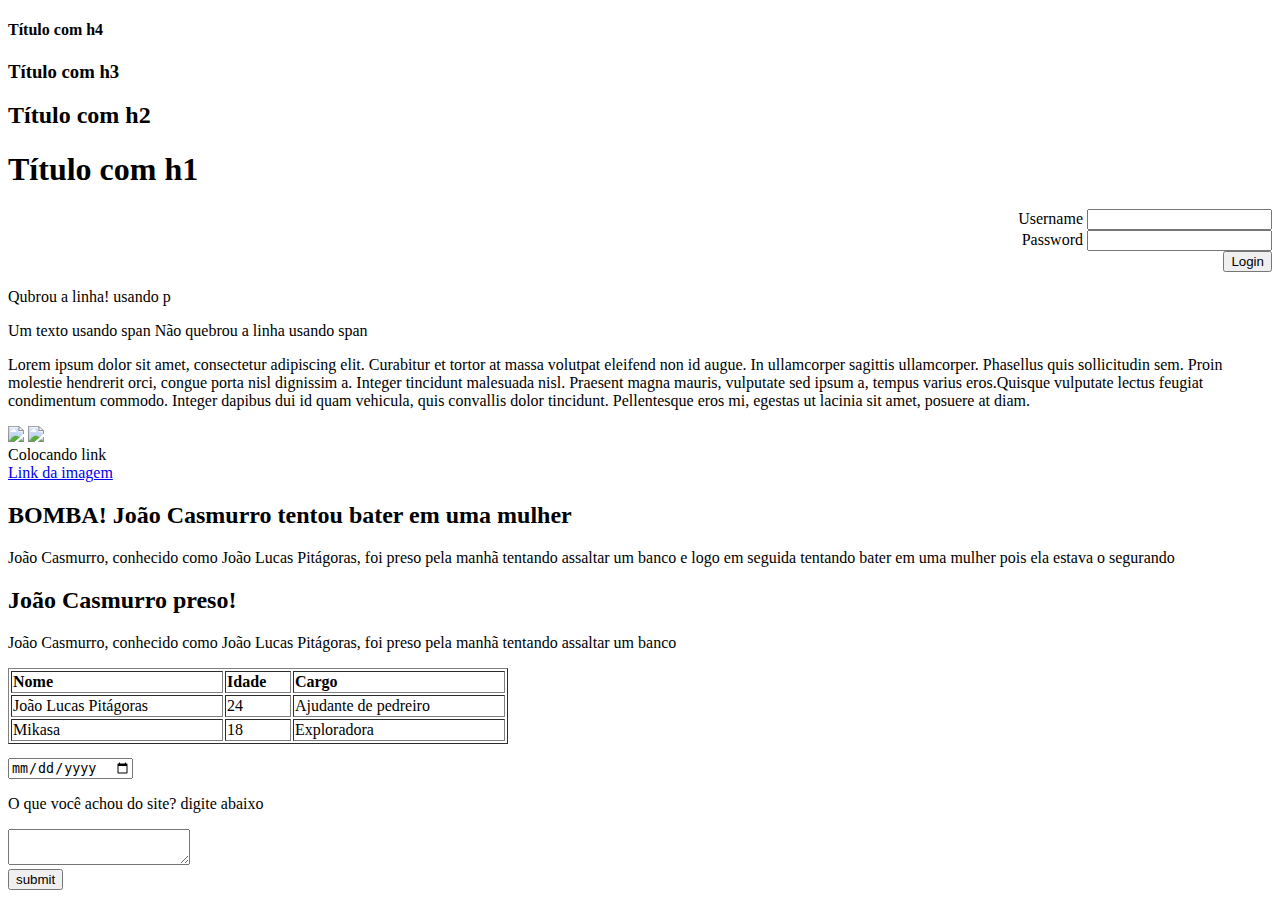
==== index.html @ b2808b8c "primeiro arquivo html" ====
<!doctype html>
<html>

<head>
    <title>Título do website</title>
    <meta charset="UTF-8" />
</head>

<body>
    <h4>Título com h4 </h4>
    <h3>Título com h3 </h3>
    <h2>Título com h2 </h2>
    <h1>Título com h1 </h1>
    <form align="right">
        <span>Username </span>
        <input type="text">
        <br>
        <span>Password</span>
        <input type="password" width="20">
        <br>
        <input type="button" value="Login">
    </form>

    <!-- diferença do p pro span? o p quebra linha o span nao-->
    <!--System.out.print("Isso é um <span>"); / System.out.println("Isso é um <p>"); -->
    <p>Qubrou a linha! usando p </p>
    <span>Um texto usando span</span>
    <span>Não quebrou a linha usando span</span>
    <p>Lorem ipsum dolor sit amet, consectetur adipiscing elit.
        Curabitur et tortor at massa volutpat eleifend non id augue.
        In ullamcorper sagittis ullamcorper. Phasellus quis sollicitudin
        sem. Proin molestie hendrerit orci, congue porta nisl dignissim a.
        Integer tincidunt malesuada nisl. Praesent magna mauris, vulputate
        sed ipsum a, tempus varius eros.Quisque vulputate lectus feugiat
        condimentum commodo. Integer dapibus dui id quam vehicula, quis convallis
        dolor tincidunt. Pellentesque eros mi, egestas ut lacinia sit amet, posuere at diam.</p>

    <img src="https://s4.anilist.co/file/anilistcdn/character/large/b40881-F3gr1PkreDvj.png">
    <img src="C:\Users\Anna Lucia\Downloads\Javascript\Html\aulas\imagens\img.jpg" width="258.9" />
    <br>Colocando link</br>
    <a href="https://s4.anilist.co/file/anilistcdn/character/large/b40881-F3gr1PkreDvj.png">Link da imagem</a>

    <!--dividir cenário-->
    <div>
        <h2>BOMBA! João Casmurro tentou bater em uma mulher</h2>
        <p> João Casmurro, conhecido como João Lucas Pitágoras, foi
            preso pela manhã tentando assaltar um banco e logo
            em seguida tentando bater em uma mulher pois ela estava o segurando</p>
    </div>

    <div>
        <h2>João Casmurro preso!</h2>
        <p> João Casmurro, conhecido como João Lucas Pitágoras, foi
            preso pela manhã tentando assaltar um banco </p>
    </div>

    <table width="500" align="left" border="1">
        <tr>
            <td><strong>Nome</strong></td>
            <td><strong>Idade</strong></td>
            <td><strong>Cargo</strong></td>
        </tr>
        <tr>
            <td>João Lucas Pitágoras</td>
            <td>24</td>
            <td>Ajudante de pedreiro</td>
        </tr>
        <tr>
            <td>Mikasa</td>
            <td>18</td>
            <td>Exploradora</td>
        </tr>
    </table>

    <br><br><br><br><br>

    <form>
        <input type="date">
        <br>
        <p>O que você achou do site? digite abaixo</p>
        <textarea></textarea>
        <br>
        <input type="submit" value="submit">
    </form>

</body>

</html>
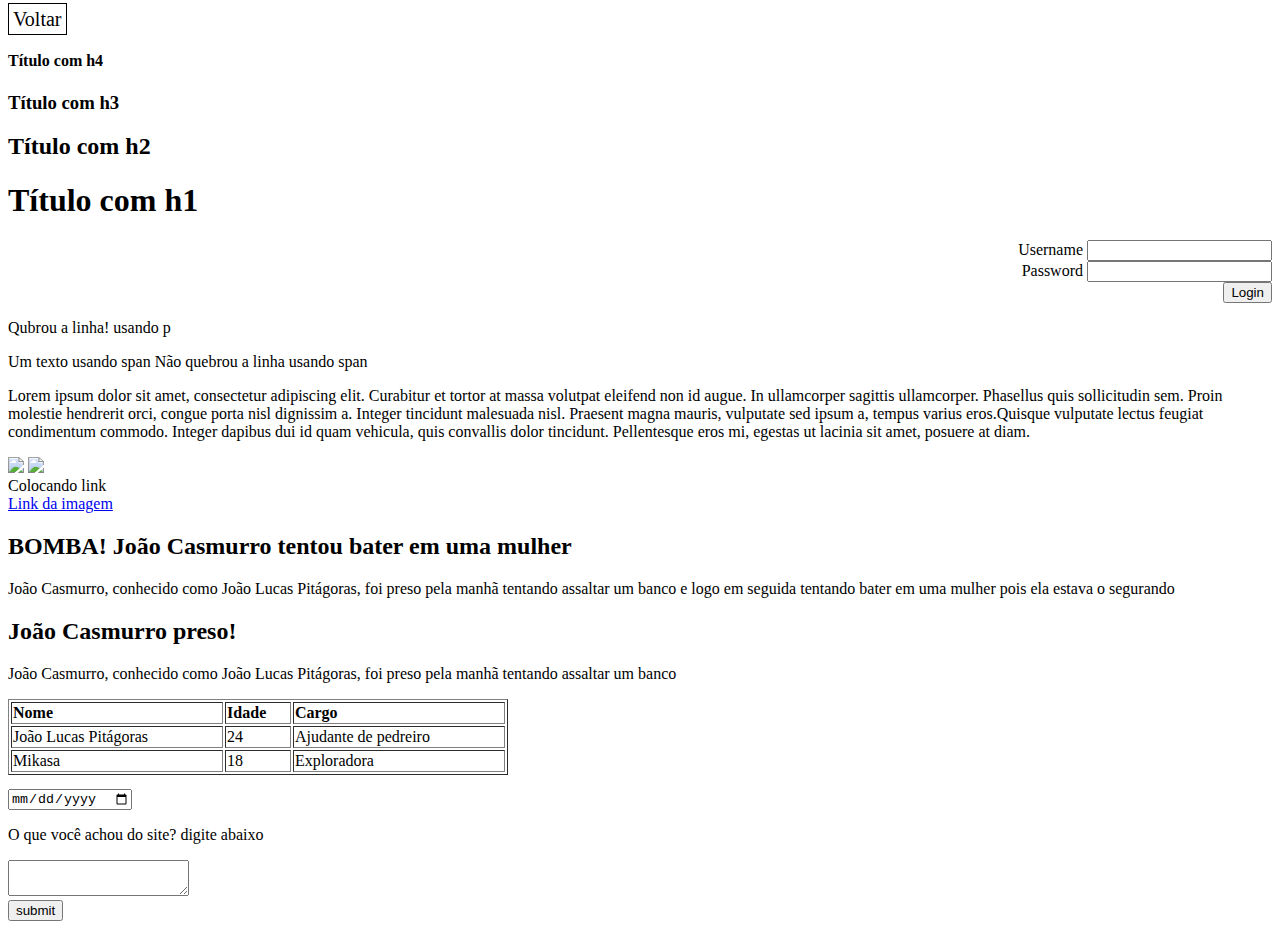
==== commit 2f23b6b6: "criando um pequeno menu" ====
--- a/index.html
+++ b/index.html
@@ -4,9 +4,21 @@
 <head>
     <title>Título do website</title>
     <meta charset="UTF-8" />
+    <style>
+        #a1>a {
+            text-decoration: none;
+            color: black;
+            padding: 4px;
+            border: 1px solid rgb(0, 0, 0);
+            font-size: 20px;
+        }
+    </style>
 </head>
 
 <body>
+    <div id="a1">
+        <a href="C:\Users\Anna Lucia\Downloads\Javascript\Html\aulas\index2.html">Voltar</a>
+    </div>
     <h4>Título com h4 </h4>
     <h3>Título com h3 </h3>
     <h2>Título com h2 </h2>
@@ -26,14 +38,9 @@
     <p>Qubrou a linha! usando p </p>
     <span>Um texto usando span</span>
     <span>Não quebrou a linha usando span</span>
-    <p>Lorem ipsum dolor sit amet, consectetur adipiscing elit.
-        Curabitur et tortor at massa volutpat eleifend non id augue.
-        In ullamcorper sagittis ullamcorper. Phasellus quis sollicitudin
-        sem. Proin molestie hendrerit orci, congue porta nisl dignissim a.
-        Integer tincidunt malesuada nisl. Praesent magna mauris, vulputate
-        sed ipsum a, tempus varius eros.Quisque vulputate lectus feugiat
-        condimentum commodo. Integer dapibus dui id quam vehicula, quis convallis
-        dolor tincidunt. Pellentesque eros mi, egestas ut lacinia sit amet, posuere at diam.</p>
+    <p>Lorem ipsum dolor sit amet, consectetur adipiscing elit. Curabitur et tortor at massa volutpat eleifend non id augue. In ullamcorper sagittis ullamcorper. Phasellus quis sollicitudin sem. Proin molestie hendrerit orci, congue porta nisl dignissim
+        a. Integer tincidunt malesuada nisl. Praesent magna mauris, vulputate sed ipsum a, tempus varius eros.Quisque vulputate lectus feugiat condimentum commodo. Integer dapibus dui id quam vehicula, quis convallis dolor tincidunt. Pellentesque eros
+        mi, egestas ut lacinia sit amet, posuere at diam.</p>
 
     <img src="https://s4.anilist.co/file/anilistcdn/character/large/b40881-F3gr1PkreDvj.png">
     <img src="C:\Users\Anna Lucia\Downloads\Javascript\Html\aulas\imagens\img.jpg" width="258.9" />
@@ -43,15 +50,12 @@
     <!--dividir cenário-->
     <div>
         <h2>BOMBA! João Casmurro tentou bater em uma mulher</h2>
-        <p> João Casmurro, conhecido como João Lucas Pitágoras, foi
-            preso pela manhã tentando assaltar um banco e logo
-            em seguida tentando bater em uma mulher pois ela estava o segurando</p>
+        <p> João Casmurro, conhecido como João Lucas Pitágoras, foi preso pela manhã tentando assaltar um banco e logo em seguida tentando bater em uma mulher pois ela estava o segurando</p>
     </div>
 
     <div>
         <h2>João Casmurro preso!</h2>
-        <p> João Casmurro, conhecido como João Lucas Pitágoras, foi
-            preso pela manhã tentando assaltar um banco </p>
+        <p> João Casmurro, conhecido como João Lucas Pitágoras, foi preso pela manhã tentando assaltar um banco </p>
     </div>
 
     <table width="500" align="left" border="1">
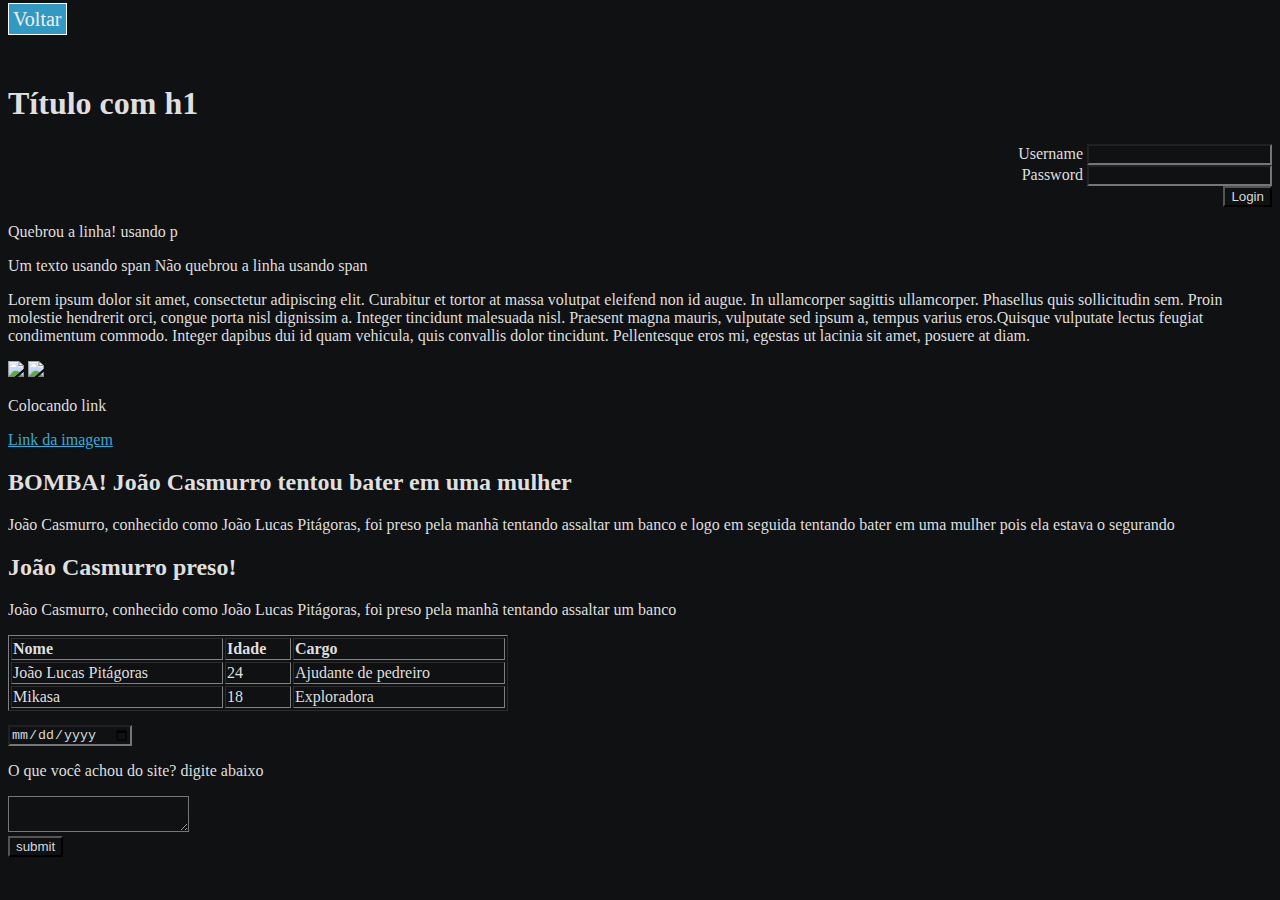
==== commit fdf97259: "adicionando dark mod fuleiro" ====
--- a/index.html
+++ b/index.html
@@ -4,53 +4,57 @@
 <head>
     <title>Título do website</title>
     <meta charset="UTF-8" />
-    <style>
-        #a1>a {
-            text-decoration: none;
-            color: black;
-            padding: 4px;
-            border: 1px solid rgb(0, 0, 0);
-            font-size: 20px;
-        }
-    </style>
+    <link href="css/darkTheme.css" type="text/css" rel="stylesheet" />
 </head>
 
 <body>
     <div id="a1">
         <a href="C:\Users\Anna Lucia\Downloads\Javascript\Html\aulas\index2.html">Voltar</a>
     </div>
-    <h4>Título com h4 </h4>
-    <h3>Título com h3 </h3>
-    <h2>Título com h2 </h2>
-    <h1>Título com h1 </h1>
-    <form align="right">
-        <span>Username </span>
-        <input type="text">
-        <br>
-        <span>Password</span>
-        <input type="password" width="20">
-        <br>
-        <input type="button" value="Login">
-    </form>
+    <div class="swapTheme">
+        <form action="C:\Users\Anna Lucia\Downloads\Javascript\Html\aulas\index1.html">
+            <button></button>
+        </form>
+    </div>
+    <div class="titulos">
+        <h1>Título com h1 </h1>
+    </div>
+
+    <div class="login">
+        <form align="right">
+            <span>Username </span>
+            <input type="text">
+            <br>
+            <span>Password</span>
+            <input type="password" width="20">
+            <br>
+            <input type="button" value="Login">
+        </form>
+    </div>
 
     <!-- diferença do p pro span? o p quebra linha o span nao-->
     <!--System.out.print("Isso é um <span>"); / System.out.println("Isso é um <p>"); -->
-    <p>Qubrou a linha! usando p </p>
+    <p>Quebrou a linha! usando p </p>
     <span>Um texto usando span</span>
     <span>Não quebrou a linha usando span</span>
-    <p>Lorem ipsum dolor sit amet, consectetur adipiscing elit. Curabitur et tortor at massa volutpat eleifend non id augue. In ullamcorper sagittis ullamcorper. Phasellus quis sollicitudin sem. Proin molestie hendrerit orci, congue porta nisl dignissim
-        a. Integer tincidunt malesuada nisl. Praesent magna mauris, vulputate sed ipsum a, tempus varius eros.Quisque vulputate lectus feugiat condimentum commodo. Integer dapibus dui id quam vehicula, quis convallis dolor tincidunt. Pellentesque eros
+    <p>Lorem ipsum dolor sit amet, consectetur adipiscing elit. Curabitur et tortor at massa volutpat eleifend non id
+        augue. In ullamcorper sagittis ullamcorper. Phasellus quis sollicitudin sem. Proin molestie hendrerit orci,
+        congue porta nisl dignissim
+        a. Integer tincidunt malesuada nisl. Praesent magna mauris, vulputate sed ipsum a, tempus varius eros.Quisque
+        vulputate lectus feugiat condimentum commodo. Integer dapibus dui id quam vehicula, quis convallis dolor
+        tincidunt. Pellentesque eros
         mi, egestas ut lacinia sit amet, posuere at diam.</p>
 
     <img src="https://s4.anilist.co/file/anilistcdn/character/large/b40881-F3gr1PkreDvj.png">
     <img src="C:\Users\Anna Lucia\Downloads\Javascript\Html\aulas\imagens\img.jpg" width="258.9" />
-    <br>Colocando link</br>
+    <p>Colocando link</p>
     <a href="https://s4.anilist.co/file/anilistcdn/character/large/b40881-F3gr1PkreDvj.png">Link da imagem</a>
 
     <!--dividir cenário-->
     <div>
         <h2>BOMBA! João Casmurro tentou bater em uma mulher</h2>
-        <p> João Casmurro, conhecido como João Lucas Pitágoras, foi preso pela manhã tentando assaltar um banco e logo em seguida tentando bater em uma mulher pois ela estava o segurando</p>
+        <p> João Casmurro, conhecido como João Lucas Pitágoras, foi preso pela manhã tentando assaltar um banco e logo
+            em seguida tentando bater em uma mulher pois ela estava o segurando</p>
     </div>
 
     <div>
@@ -58,34 +62,35 @@
         <p> João Casmurro, conhecido como João Lucas Pitágoras, foi preso pela manhã tentando assaltar um banco </p>
     </div>
 
-    <table width="500" align="left" border="1">
-        <tr>
-            <td><strong>Nome</strong></td>
-            <td><strong>Idade</strong></td>
-            <td><strong>Cargo</strong></td>
-        </tr>
-        <tr>
-            <td>João Lucas Pitágoras</td>
-            <td>24</td>
-            <td>Ajudante de pedreiro</td>
-        </tr>
-        <tr>
-            <td>Mikasa</td>
-            <td>18</td>
-            <td>Exploradora</td>
-        </tr>
-    </table>
-
+    <div class="tabela">
+        <table width="500" align="left" border="1">
+            <tr>
+                <td><strong>Nome</strong></td>
+                <td><strong>Idade</strong></td>
+                <td><strong>Cargo</strong></td>
+            </tr>
+            <tr>
+                <td>João Lucas Pitágoras</td>
+                <td>24</td>
+                <td>Ajudante de pedreiro</td>
+            </tr>
+            <tr>
+                <td>Mikasa</td>
+                <td>18</td>
+                <td>Exploradora</td>
+            </tr>
+        </table>
+    </div>
     <br><br><br><br><br>
 
-    <form>
-        <input type="date">
-        <br>
-        <p>O que você achou do site? digite abaixo</p>
-        <textarea></textarea>
-        <br>
-        <input type="submit" value="submit">
-    </form>
+        <form>
+            <input type="date">
+            <br>
+            <p>O que você achou do site? digite abaixo</p>
+            <textarea></textarea>
+            <br>
+            <input type="submit" value="submit">
+        </form>
 
 </body>
 
--- a/css/darkTheme.css
+++ b/css/darkTheme.css
@@ -0,0 +1,72 @@
+* {
+    background-color: rgb(15, 17, 18);
+}
+
+#a1>a {
+    color: rgb(240, 240, 240);
+    background-color: rgb(50, 153, 194);
+    border: 1px solid rgb(255, 255, 255);
+    text-decoration: none;
+    padding: 4px;
+    font-size: 20px;
+}
+
+.swapTheme {
+    -webkit-appearance: button;
+    -moz-appearance: button;
+    appearance: button;
+    text-decoration: none;
+    color: white;
+}
+
+button {
+    background-image: url('https://static.thenounproject.com/png/2853798-200.png');
+    background-size: 30px;
+    width: 30px;
+    height: 30px;
+    border: 0;
+    cursor: pointer;
+    font-size: 2rem;
+    margin-left: 1280px;
+    color: white
+}
+
+h1 {
+    color: rgb(223, 223, 223);
+}
+
+h2 {
+    color: rgb(223, 223, 223);
+}
+
+p {
+    color: rgb(223, 223, 223);
+}
+
+.login {
+    color: rgb(216, 216, 216);
+}
+
+input {
+    color: rgb(216, 216, 216);
+}
+
+form {
+    color: rgb(216, 216, 216);
+}
+
+table {
+    color: rgb(223, 223, 223);
+}
+
+span {
+    color: rgb(223, 223, 223);
+}
+
+a {
+    color: rgb(56, 171, 216);
+}
+
+textarea {
+    color: rgb(223, 223, 223);
+}